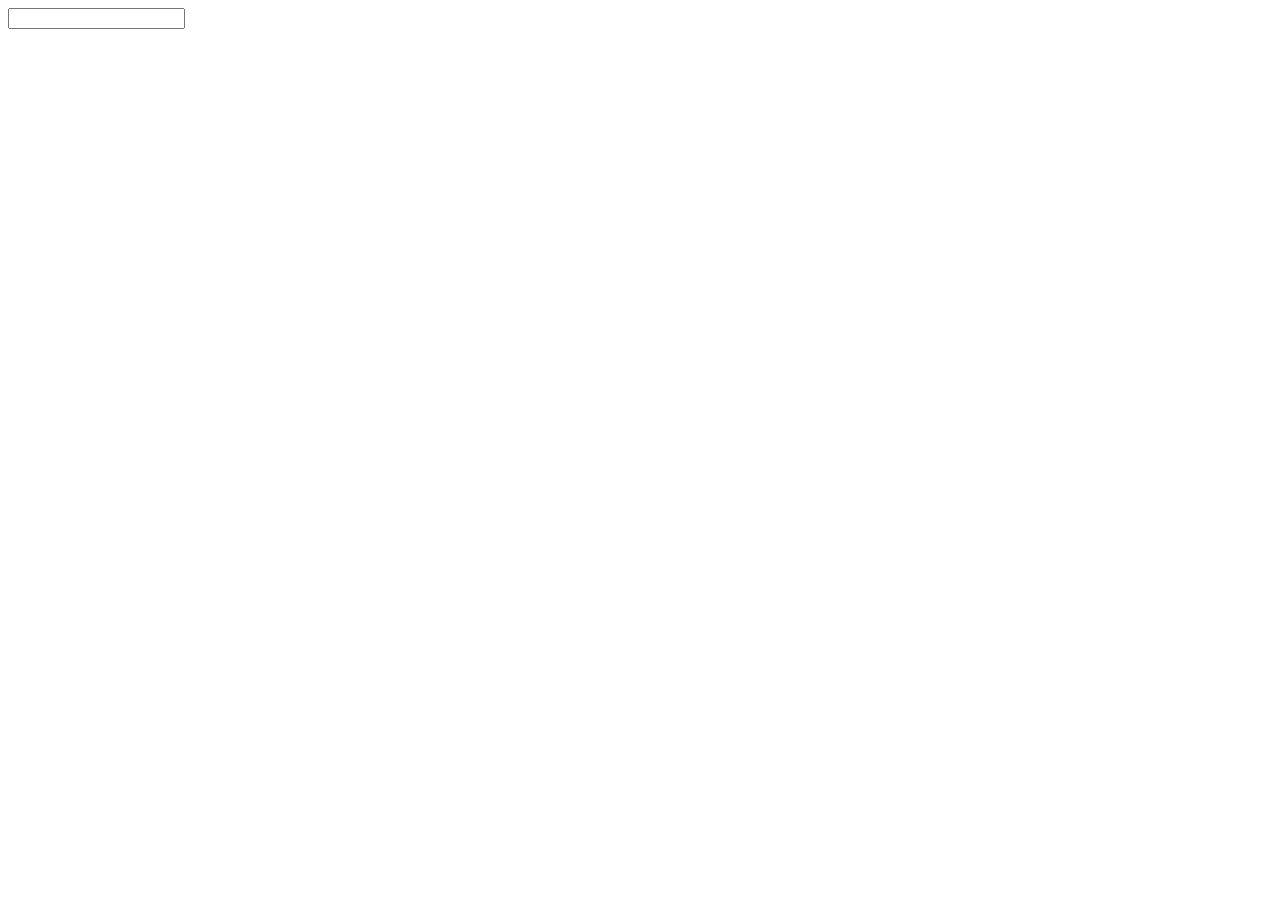
==== Observer/index.html @ e4d096be "Observer js y Strategy ts" ====
<!DOCTYPE html>
<html lang="en">
<head>
    <meta charset="UTF-8">
    <meta name="viewport" content="width=device-width, initial-scale=1.0">
    <title>Document</title>
</head>
<body>

    <input id="myText" type="text" oninput="change()">

    <div id="div1"></div>
    <div id="div2"></div>
</body>
<script src="./js/observer.js"></script>
</html>
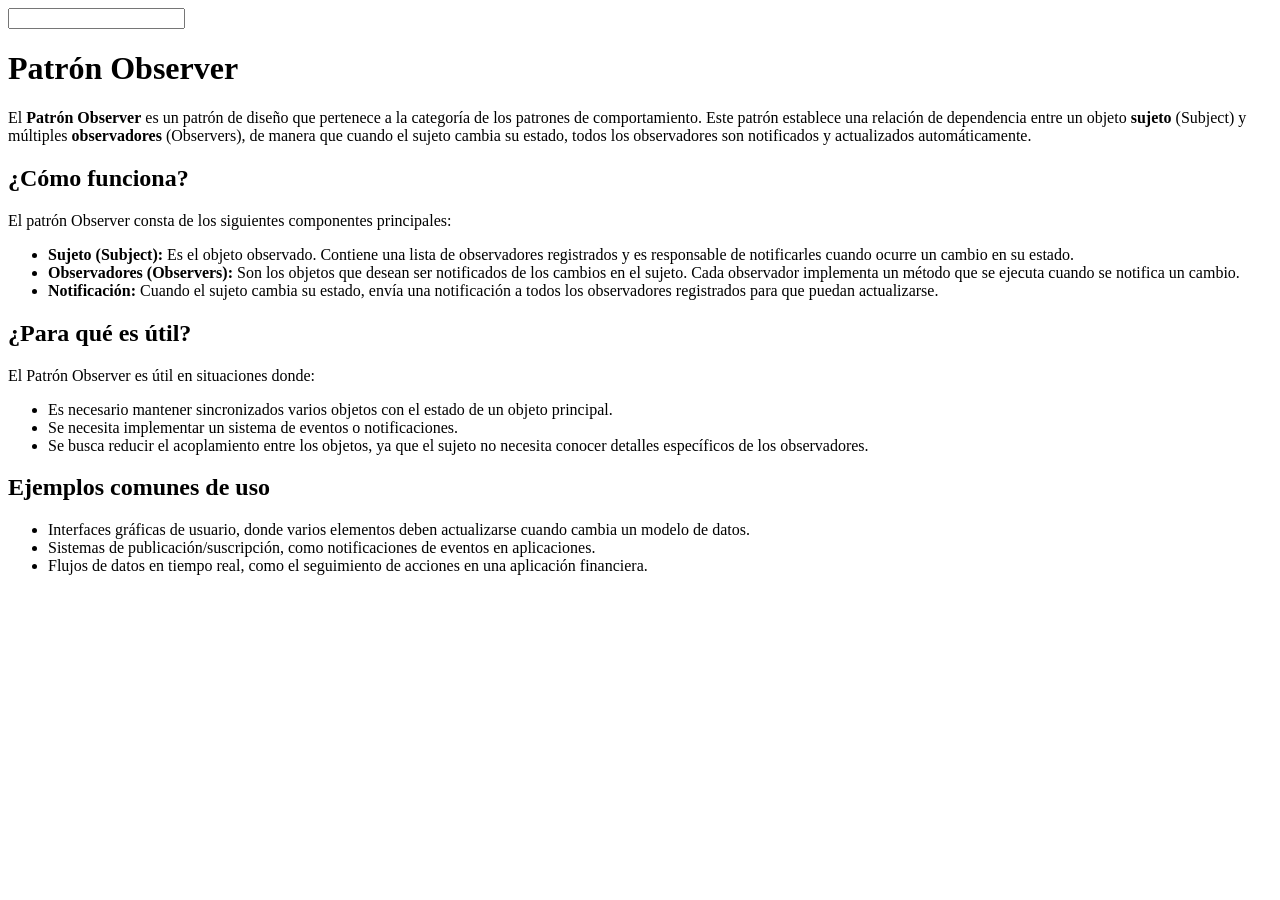
==== commit 38a79183: "Observer" ====
--- a/Observer/index.html
+++ b/Observer/index.html
@@ -3,14 +3,55 @@
 <head>
     <meta charset="UTF-8">
     <meta name="viewport" content="width=device-width, initial-scale=1.0">
-    <title>Document</title>
+    <title>Patrón Observer</title>
 </head>
 <body>
+
 
     <input id="myText" type="text" oninput="change()">
 
     <div id="div1"></div>
     <div id="div2"></div>
+
+
+    <h1>Patrón Observer</h1>
+    <p>
+        El <strong>Patrón Observer</strong> es un patrón de diseño que pertenece a la categoría de los patrones de comportamiento.
+        Este patrón establece una relación de dependencia entre un objeto <strong>sujeto</strong> (Subject) y múltiples <strong>observadores</strong> (Observers),
+        de manera que cuando el sujeto cambia su estado, todos los observadores son notificados y actualizados automáticamente.
+    </p>
+    
+    <h2>¿Cómo funciona?</h2>
+    <p>El patrón Observer consta de los siguientes componentes principales:</p>
+    <ul>
+        <li>
+            <strong>Sujeto (Subject):</strong> 
+            Es el objeto observado. Contiene una lista de observadores registrados y es responsable de notificarles cuando ocurre un cambio en su estado.
+        </li>
+        <li>
+            <strong>Observadores (Observers):</strong>
+            Son los objetos que desean ser notificados de los cambios en el sujeto. Cada observador implementa un método que se ejecuta cuando se notifica un cambio.
+        </li>
+        <li>
+            <strong>Notificación:</strong>
+            Cuando el sujeto cambia su estado, envía una notificación a todos los observadores registrados para que puedan actualizarse.
+        </li>
+    </ul>
+
+    <h2>¿Para qué es útil?</h2>
+    <p>El Patrón Observer es útil en situaciones donde:</p>
+    <ul>
+        <li>Es necesario mantener sincronizados varios objetos con el estado de un objeto principal.</li>
+        <li>Se necesita implementar un sistema de eventos o notificaciones.</li>
+        <li>Se busca reducir el acoplamiento entre los objetos, ya que el sujeto no necesita conocer detalles específicos de los observadores.</li>
+    </ul>
+
+    <h2>Ejemplos comunes de uso</h2>
+    <ul>
+        <li>Interfaces gráficas de usuario, donde varios elementos deben actualizarse cuando cambia un modelo de datos.</li>
+        <li>Sistemas de publicación/suscripción, como notificaciones de eventos en aplicaciones.</li>
+        <li>Flujos de datos en tiempo real, como el seguimiento de acciones en una aplicación financiera.</li>
+    </ul>
 </body>
 <script src="./js/observer.js"></script>
 </html>
